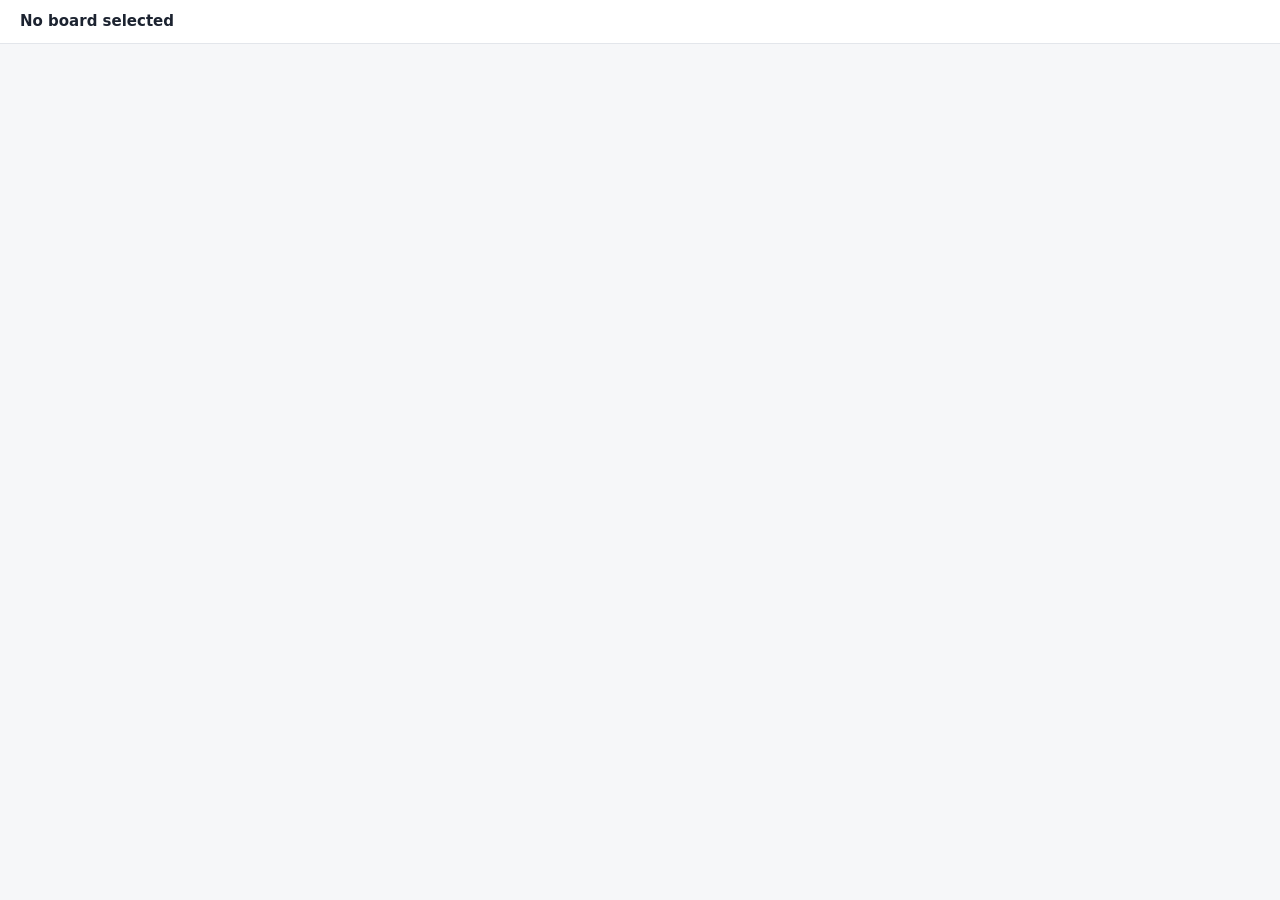
==== frontend/board.html @ 56f45418 "Course boards: Padlet-style lecture feedback app Static frontend (GitHub Pages), Python Lambda with " ====
<!doctype html>
<html lang="en">
<head>
  <meta charset="utf-8">
  <meta name="viewport" content="width=device-width, initial-scale=1">
  <title>Board · Course Boards</title>
  <link rel="stylesheet" href="css/style.css">
  <script src="js/config.js"></script>
  <script type="module" src="js/board.js"></script>
</head>
<body>
  <header class="topbar">
    <strong id="board-title" class="brand">Loading…</strong>
    <span id="locked" class="badge locked hidden">comments closed</span>
    <span class="spacer"></span>
    <span id="who"></span>
    <a id="staff-link" class="small hidden" href="./">Dashboard</a>
  </header>
  <main class="container">
    <div id="toolbar" class="card toolbar hidden"></div>
    <div id="slides"></div>
  </main>
</body>
</html>
---- frontend/css/style.css ----
:root {
  --bg: #f6f7f9; --surface: #ffffff; --surface-2: #f0f2f5; --text: #1c2330; --muted: #667085;
  --border: #e3e6eb; --accent: #4f46e5; --accent-text: #ffffff; --accent-soft: #eef0ff;
  --danger: #d92d20; --danger-soft: #fdecea; --ok: #12805c; --staff: #1d4ed8; --like: #e0245e;
  --radius: 12px; --shadow: 0 1px 2px rgba(16,24,40,.06), 0 1px 3px rgba(16,24,40,.08);
}
@media (prefers-color-scheme: dark) {
  :root {
    --bg: #111418; --surface: #1a1e24; --surface-2: #232830; --text: #e6e8eb; --muted: #98a2b3;
    --border: #2d333c; --accent: #818cf8; --accent-text: #0b0d12; --accent-soft: #252a45;
    --danger: #f97066; --danger-soft: #3a1f1d; --ok: #47cd89; --staff: #84adff; --like: #fb7ea6;
    --shadow: none;
  }
}
* { box-sizing: border-box; }
html, body { margin: 0; }
body { font: 15px/1.5 system-ui, -apple-system, "Segoe UI", Roboto, sans-serif; background: var(--bg); color: var(--text); }
a { color: var(--accent); text-decoration: none; }
a:hover { text-decoration: underline; }
h1, h2, h3 { line-height: 1.25; margin: 0 0 .5em; }
h1 { font-size: 1.5rem; } h2 { font-size: 1.2rem; } h3 { font-size: 1rem; }
.muted { color: var(--muted); }
.small { font-size: .85rem; }
.hidden { display: none !important; }

/* layout */
.topbar { position: sticky; top: 0; z-index: 10; display: flex; align-items: center; gap: 12px; padding: 10px 20px;
  background: var(--surface); border-bottom: 1px solid var(--border); }
.topbar .brand { font-weight: 700; color: var(--text); }
.topbar .spacer { flex: 1; }
.container { max-width: 1100px; margin: 0 auto; padding: 24px 16px 64px; }
.narrow { max-width: 440px; }
.row { display: flex; gap: 8px; align-items: center; flex-wrap: wrap; }
.stack > * + * { margin-top: 12px; }
.grid { display: grid; gap: 16px; grid-template-columns: repeat(auto-fill, minmax(240px, 1fr)); }
.card { background: var(--surface); border: 1px solid var(--border); border-radius: var(--radius); padding: 16px; box-shadow: var(--shadow); }
.card.link { cursor: pointer; transition: border-color .15s; }
.card.link:hover { border-color: var(--accent); }
.section-title { display: flex; align-items: center; justify-content: space-between; gap: 8px; margin: 28px 0 12px; }

/* forms */
label { display: block; font-size: .85rem; font-weight: 600; margin-bottom: 4px; }
input[type=text], input[type=email], input[type=password], textarea, select {
  width: 100%; padding: 9px 11px; border: 1px solid var(--border); border-radius: 8px; background: var(--surface);
  color: var(--text); font: inherit; }
textarea { resize: vertical; min-height: 64px; }
input:focus, textarea:focus, select:focus { outline: 2px solid var(--accent); outline-offset: -1px; border-color: transparent; }
button, .btn { display: inline-flex; align-items: center; gap: 6px; padding: 8px 14px; border-radius: 8px; border: 1px solid var(--border);
  background: var(--surface); color: var(--text); font: inherit; font-weight: 500; cursor: pointer; white-space: nowrap; }
button:hover { background: var(--surface-2); }
button:disabled { opacity: .55; cursor: default; }
button.primary { background: var(--accent); border-color: var(--accent); color: var(--accent-text); }
button.primary:hover { filter: brightness(1.08); }
button.danger { color: var(--danger); }
button.danger:hover { background: var(--danger-soft); }
button.ghost { border-color: transparent; background: transparent; padding: 6px 8px; }
button.ghost:hover { background: var(--surface-2); }
button.sm { padding: 4px 9px; font-size: .85rem; }
.tabs { display: flex; gap: 4px; border-bottom: 1px solid var(--border); margin-bottom: 16px; }
.tabs button { border: none; border-bottom: 2px solid transparent; border-radius: 0; background: none; }
.tabs button.active { border-bottom-color: var(--accent); color: var(--accent); }

/* bits */
.badge { display: inline-block; padding: 1px 8px; border-radius: 999px; font-size: .75rem; font-weight: 600;
  background: var(--surface-2); color: var(--muted); }
.badge.owner { background: var(--accent-soft); color: var(--accent); }
.badge.locked { background: var(--danger-soft); color: var(--danger); }
.alert { padding: 10px 12px; border-radius: 8px; background: var(--danger-soft); color: var(--danger); font-size: .9rem; }
.alert.ok { background: var(--accent-soft); color: var(--accent); }
.code { font-family: ui-monospace, SFMono-Regular, Menlo, monospace; font-size: .85rem; background: var(--surface-2);
  padding: 8px 10px; border-radius: 8px; word-break: break-all; }
table { width: 100%; border-collapse: collapse; }
td, th { text-align: left; padding: 8px 6px; border-bottom: 1px solid var(--border); vertical-align: middle; }
th { font-size: .8rem; color: var(--muted); font-weight: 600; }
#toasts { position: fixed; bottom: 16px; left: 50%; transform: translateX(-50%); z-index: 100; display: flex; flex-direction: column; gap: 8px; align-items: center; }
.toast { background: var(--text); color: var(--bg); padding: 10px 16px; border-radius: 10px; box-shadow: 0 6px 20px rgba(0,0,0,.2); max-width: 90vw; }
.toast.error { background: var(--danger); color: #fff; }

/* board */
.identity-chip { display: inline-flex; align-items: center; gap: 6px; padding: 4px 10px; border-radius: 999px; background: var(--accent-soft); color: var(--accent); font-weight: 600; font-size: .85rem; }
.toolbar { display: flex; flex-wrap: wrap; gap: 8px; align-items: center; padding: 12px; margin-bottom: 20px; }
.slide { display: grid; grid-template-columns: minmax(0, 3fr) minmax(280px, 2fr); gap: 0; padding: 0; overflow: hidden; margin-bottom: 20px; }
.slide .media { background: var(--surface-2); display: flex; flex-direction: column; }
.slide .media img { width: 100%; height: auto; display: block; cursor: zoom-in; }
.slide .media .bar { display: flex; align-items: center; gap: 6px; padding: 8px 10px; border-top: 1px solid var(--border); }
.slide .discussion { display: flex; flex-direction: column; padding: 12px 14px; border-left: 1px solid var(--border); min-height: 200px; }
.slide .comments { flex: 1; overflow-y: auto; max-height: 460px; }
.comment { padding: 8px 0; border-bottom: 1px solid var(--border); }
.comment:last-child { border-bottom: none; }
.comment .who { font-weight: 600; font-size: .88rem; }
.comment .who.staff { color: var(--staff); }
.comment .text { white-space: pre-wrap; word-wrap: break-word; margin: 2px 0; }
.comment .meta { display: flex; gap: 6px; align-items: center; font-size: .8rem; color: var(--muted); }
.like { color: var(--muted); }
.like.on { color: var(--like); }
.comment-form { margin-top: 10px; display: flex; flex-direction: column; gap: 6px; }
.comment-form textarea { min-height: 54px; }
.slide-num { font-weight: 700; margin-right: auto; }
.lightbox { position: fixed; inset: 0; background: rgba(0,0,0,.85); display: flex; align-items: center; justify-content: center; z-index: 50; cursor: zoom-out; }
.lightbox img { max-width: 96vw; max-height: 96vh; }
.empty { text-align: center; padding: 48px 16px; color: var(--muted); }
@media (max-width: 760px) {
  .slide { grid-template-columns: 1fr; }
  .slide .discussion { border-left: none; border-top: 1px solid var(--border); }
  .topbar { padding: 10px 12px; }
}
@media print {
  .topbar, .toolbar, .comment-form, .bar button, .comment .meta button { display: none !important; }
  .slide { break-inside: avoid; grid-template-columns: 1fr; box-shadow: none; }
  .slide .comments { max-height: none; }
}
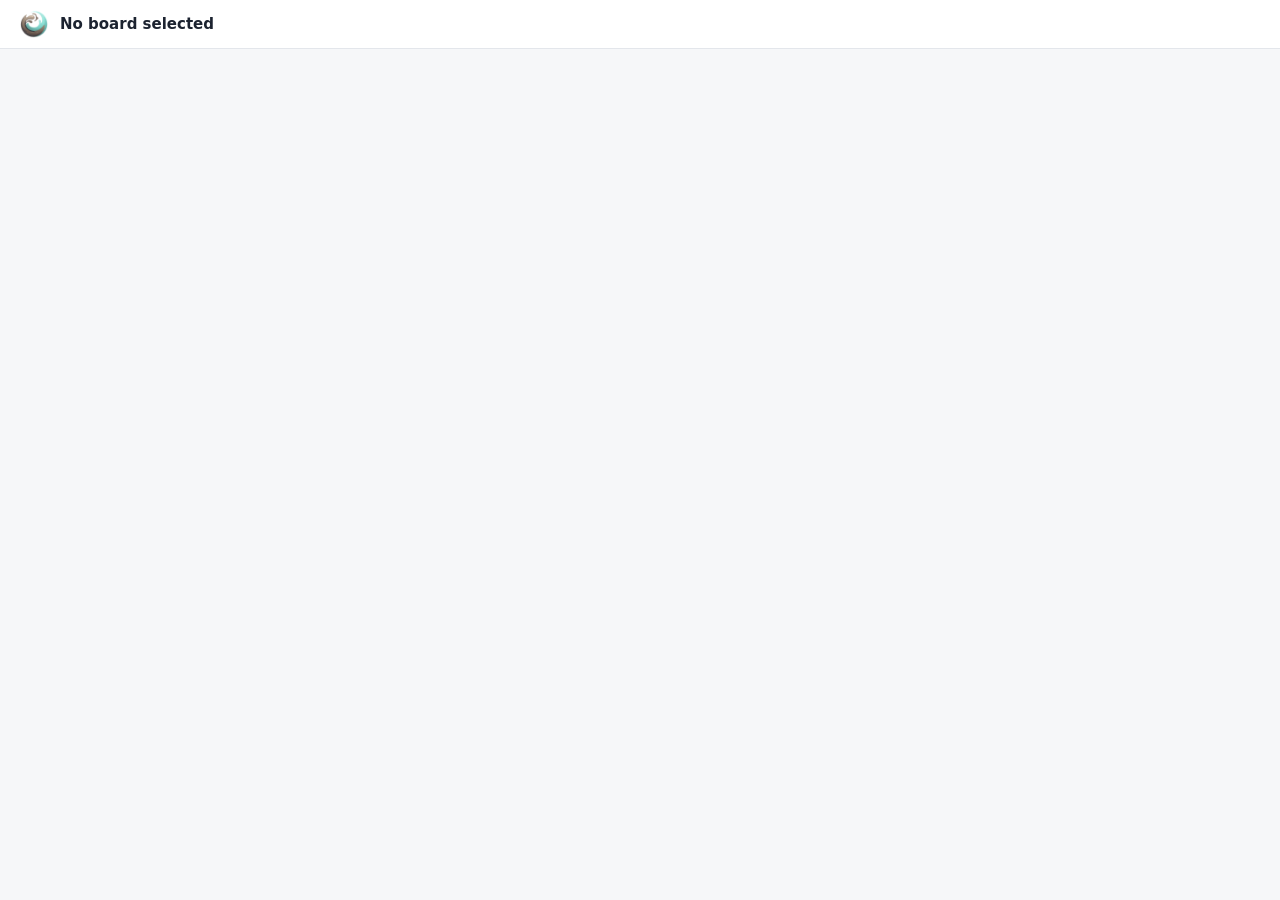
==== commit 73030bea: "Add Muddy Points logo and favicons - assets/logo-source.jpg: original artwork - scripts/make_logo.py" ====
--- a/frontend/board.html
+++ b/frontend/board.html
@@ -3,18 +3,24 @@
 <head>
   <meta charset="utf-8">
   <meta name="viewport" content="width=device-width, initial-scale=1">
-  <title>Board · Course Boards</title>
+  <title>Board · Muddy Points</title>
+  <link rel="icon" href="img/favicon.ico" sizes="any">
+  <link rel="icon" type="image/png" sizes="32x32" href="img/favicon-32.png">
+  <link rel="icon" type="image/png" sizes="192x192" href="img/favicon-192.png">
+  <link rel="apple-touch-icon" href="img/apple-touch-icon.png">
+  <meta name="theme-color" content="#4f46e5">
   <link rel="stylesheet" href="css/style.css">
   <script src="js/config.js"></script>
   <script type="module" src="js/board.js"></script>
 </head>
 <body>
   <header class="topbar">
+    <a id="staff-link" class="small hidden" href="./">← Dashboard</a>
+    <a href="./" class="brand" title="Muddy Points"><img class="logo" src="img/logo.png" alt="" width="28" height="28"></a>
     <strong id="board-title" class="brand">Loading…</strong>
     <span id="locked" class="badge locked hidden">comments closed</span>
     <span class="spacer"></span>
     <span id="who"></span>
-    <a id="staff-link" class="small hidden" href="./">Dashboard</a>
   </header>
   <main class="container">
     <div id="toolbar" class="card toolbar hidden"></div>
--- a/frontend/css/style.css
+++ b/frontend/css/style.css
@@ -26,7 +26,8 @@
 /* layout */
 .topbar { position: sticky; top: 0; z-index: 10; display: flex; align-items: center; gap: 12px; padding: 10px 20px;
   background: var(--surface); border-bottom: 1px solid var(--border); }
-.topbar .brand { font-weight: 700; color: var(--text); }
+.topbar .brand { font-weight: 700; color: var(--text); display: inline-flex; align-items: center; gap: 8px; text-decoration: none; }
+.logo { width: 28px; height: 28px; display: block; }
 .topbar .spacer { flex: 1; }
 .container { max-width: 1100px; margin: 0 auto; padding: 24px 16px 64px; }
 .narrow { max-width: 440px; }
@@ -109,3 +110,79 @@
   .slide { break-inside: avoid; grid-template-columns: 1fr; box-shadow: none; }
   .slide .comments { max-height: none; }
 }
+
+/* --- board background textures (pure CSS). Names must match boards.BACKGROUNDS in the backend. --- */
+.bg-plain { background: var(--bg); }
+.bg-dots { background-color: #f3efe6; background-image: radial-gradient(#bfb6a3 1.3px, transparent 1.6px); background-size: 18px 18px; }
+.bg-grid { background-color: #fafbf7;
+  background-image: linear-gradient(rgba(70,110,190,.16) 1px, transparent 1px), linear-gradient(90deg, rgba(70,110,190,.16) 1px, transparent 1px);
+  background-size: 24px 24px; }
+.bg-lined { background-color: #fffdf6;
+  background-image: linear-gradient(90deg, transparent 58px, rgba(220,80,80,.4) 58px, rgba(220,80,80,.4) 60px, transparent 60px),
+    linear-gradient(rgba(70,120,200,.22) 1px, transparent 1px);
+  background-size: 100% 100%, 100% 28px; }
+.bg-cork { background-color: #c49a6c;
+  background-image: radial-gradient(circle at 30% 40%, rgba(95,58,25,.45) 1px, transparent 2px),
+    radial-gradient(circle at 70% 60%, rgba(95,58,25,.35) 1.5px, transparent 2.5px),
+    radial-gradient(circle at 50% 50%, rgba(255,235,200,.35) 1px, transparent 2px);
+  background-size: 13px 11px, 19px 17px, 7px 9px; }
+.bg-linen { background-color: #eee7dc;
+  background-image: repeating-linear-gradient(45deg, rgba(0,0,0,.035) 0 2px, transparent 2px 6px),
+    repeating-linear-gradient(-45deg, rgba(0,0,0,.035) 0 2px, transparent 2px 6px); }
+.bg-chalkboard { background-color: #2e4638;
+  background-image: radial-gradient(circle at 50% 50%, rgba(255,255,255,.06) 1px, transparent 2px),
+    radial-gradient(ellipse at center, transparent 40%, rgba(0,0,0,.35) 100%);
+  background-size: 9px 11px, 100% 100%; }
+.bg-sunset { background: linear-gradient(135deg, #ffd6a5 0%, #fdb4c8 50%, #c3b6ff 100%); }
+.bg-ocean { background: linear-gradient(160deg, #b5e6ff 0%, #6fb1fc 55%, #4f6ef7 100%); }
+body[class*="bg-"] { background-attachment: fixed; min-height: 100vh; }
+.on-dark .empty-note { color: #fff; }
+
+/* board cards on the space screen */
+.board-card { padding: 0; overflow: hidden; display: flex; flex-direction: column; }
+.board-thumb { height: 92px; display: flex; align-items: flex-end; padding: 10px 12px; text-decoration: none !important; border-bottom: 1px solid var(--border); }
+.board-thumb .name { background: var(--surface); color: var(--text); padding: 3px 10px; border-radius: 8px; font-weight: 700; box-shadow: var(--shadow); max-width: 100%; overflow: hidden; text-overflow: ellipsis; white-space: nowrap; }
+.board-card .body { padding: 10px 12px; display: flex; flex-direction: column; gap: 8px; }
+.board-card .actions { display: flex; flex-wrap: wrap; gap: 6px; }
+.bg-swatch { width: 22px; height: 22px; border-radius: 6px; border: 2px solid var(--border); cursor: pointer; padding: 0; }
+.bg-swatch.active { border-color: var(--accent); box-shadow: 0 0 0 2px var(--accent-soft); }
+.swatches { display: flex; gap: 6px; flex-wrap: wrap; align-items: center; }
+
+/* small bits */
+.inline-create { max-width: 560px; margin-bottom: 8px; }
+.inline-create input { flex: 1; min-width: 200px; }
+.space-card { display: flex; flex-direction: column; gap: 6px; }
+button.lg { padding: 11px 20px; font-size: 1rem; }
+.center { text-align: center; }
+
+/* --- landing page --- */
+.landing section { margin: 0 0 72px; }
+.hero { display: grid; grid-template-columns: 1.1fr 1fr; gap: 48px; align-items: center; padding-top: 24px; }
+.eyebrow { text-transform: uppercase; letter-spacing: .08em; font-size: .78rem; font-weight: 700; color: var(--accent); margin-bottom: 10px; }
+.hero h1 { font-size: clamp(2rem, 4.2vw, 3rem); line-height: 1.1; letter-spacing: -.02em; margin-bottom: 18px; }
+.hero .hl { background: linear-gradient(transparent 62%, #f6c97a 62%); padding: 0 2px; }
+@media (prefers-color-scheme: dark) { .hero .hl { background: linear-gradient(transparent 62%, #8a5a12 62%); } }
+.lead { font-size: 1.15rem; color: var(--muted); margin: 0 0 22px; max-width: 34em; }
+.hero .row { margin-bottom: 14px; }
+.mock { border-radius: 18px; padding: 28px; box-shadow: 0 20px 50px rgba(0,0,0,.18); transform: rotate(1.2deg); }
+.mock-slide { display: grid; grid-template-columns: 1fr; padding: 0; overflow: hidden; transform: rotate(-1.2deg); }
+.mock-img { background: #fff; color: #1c2330; padding: 26px 22px; border-bottom: 1px solid var(--border); }
+.mock-title { font-weight: 800; font-size: 1.2rem; margin-bottom: 10px; }
+.mock-formula { font-family: Georgia, serif; font-size: 1.25rem; }
+.mock-comments { padding: 4px 16px 10px; }
+.steps { display: grid; grid-template-columns: repeat(3, 1fr); gap: 28px; margin-top: 24px; }
+.step-n { width: 36px; height: 36px; border-radius: 50%; background: var(--accent); color: var(--accent-text); display: flex; align-items: center; justify-content: center; font-weight: 800; margin-bottom: 10px; }
+.features { display: grid; grid-template-columns: repeat(3, 1fr); gap: 16px; }
+.feature h3 { margin: 6px 0 4px; }
+.feature p { margin: 0; }
+.feature-icon { font-size: 1.5rem; }
+.auth-section { display: grid; grid-template-columns: 1fr 420px; gap: 40px; align-items: center; }
+.auth-card { scroll-margin: 80px; }
+.landing footer { padding: 24px 0 8px; border-top: 1px solid var(--border); }
+@media (max-width: 860px) {
+  .hero, .auth-section { grid-template-columns: 1fr; gap: 28px; }
+  .steps, .features { grid-template-columns: 1fr; }
+  .mock { padding: 16px; transform: none; }
+  .mock-slide { transform: none; }
+  .landing section { margin-bottom: 48px; }
+}
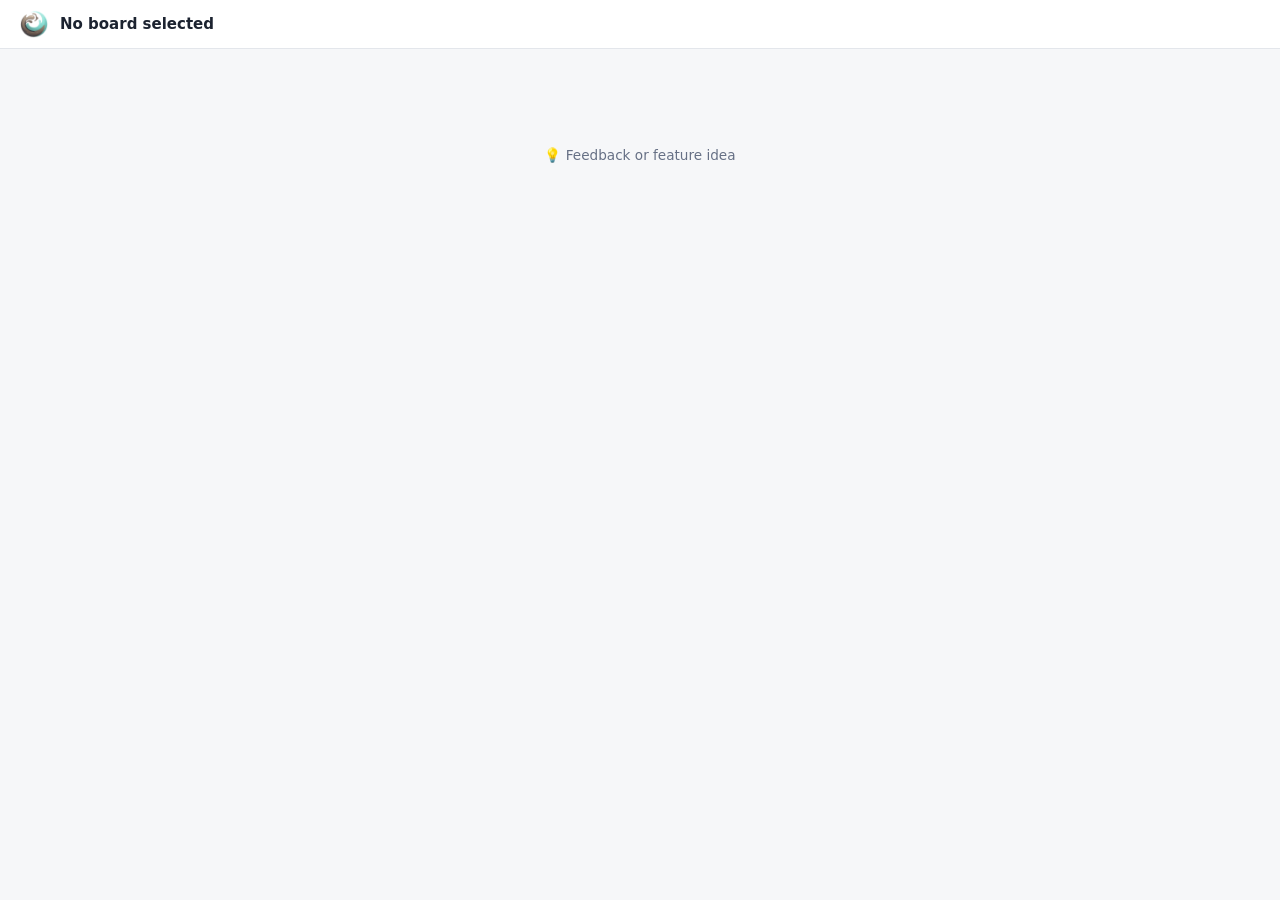
==== commit 2c69144c: "Stage 1: workspaces naming, editors may do everything but delete workspaces/manage owners, feedback " ====
--- a/frontend/board.html
+++ b/frontend/board.html
@@ -15,16 +15,18 @@
 </head>
 <body>
   <header class="topbar">
-    <a id="staff-link" class="small hidden" href="./">← Dashboard</a>
-    <a href="./" class="brand" title="Muddy Points"><img class="logo" src="img/logo.png" alt="" width="28" height="28"></a>
+    <a href="./" class="brand" title="Muddy Points — start page"><img class="logo" src="img/logo.png" alt="" width="28" height="28"></a>
     <strong id="board-title" class="brand">Loading…</strong>
     <span id="locked" class="badge locked hidden">comments closed</span>
     <span class="spacer"></span>
     <span id="who"></span>
+    <button id="settings-btn" class="cog hidden" type="button" title="Board settings" aria-label="Board settings" aria-controls="panel" aria-expanded="false">⚙</button>
   </header>
   <main class="container">
-    <div id="toolbar" class="card toolbar hidden"></div>
     <div id="slides"></div>
   </main>
+  <div id="panel-backdrop" class="panel-backdrop hidden"></div>
+  <aside id="panel" class="side-panel" aria-label="Board settings" aria-hidden="true"></aside>
+  <footer class="site-footer"><a href="#" data-feedback>💡 Feedback or feature idea</a></footer>
 </body>
 </html>
--- a/frontend/css/style.css
+++ b/frontend/css/style.css
@@ -48,7 +48,7 @@
 input:focus, textarea:focus, select:focus { outline: 2px solid var(--accent); outline-offset: -1px; border-color: transparent; }
 button, .btn { display: inline-flex; align-items: center; gap: 6px; padding: 8px 14px; border-radius: 8px; border: 1px solid var(--border);
   background: var(--surface); color: var(--text); font: inherit; font-weight: 500; cursor: pointer; white-space: nowrap; }
-button:hover { background: var(--surface-2); }
+button:not(.bg-swatch):hover { background: var(--surface-2); }
 button:disabled { opacity: .55; cursor: default; }
 button.primary { background: var(--accent); border-color: var(--accent); color: var(--accent-text); }
 button.primary:hover { filter: brightness(1.08); }
@@ -106,7 +106,7 @@
   .topbar { padding: 10px 12px; }
 }
 @media print {
-  .topbar, .toolbar, .comment-form, .bar button, .comment .meta button { display: none !important; }
+  .topbar, .side-panel, .panel-backdrop, .comment-form, .bar button, .comment .meta button { display: none !important; }
   .slide { break-inside: avoid; grid-template-columns: 1fr; box-shadow: none; }
   .slide .comments { max-height: none; }
 }
@@ -139,12 +139,13 @@
 .on-dark .empty-note { color: #fff; }
 
 /* board cards on the space screen */
-.board-card { padding: 0; overflow: hidden; display: flex; flex-direction: column; }
-.board-thumb { height: 92px; display: flex; align-items: flex-end; padding: 10px 12px; text-decoration: none !important; border-bottom: 1px solid var(--border); }
+.board-card { padding: 0; display: flex; flex-direction: column; }
+.board-thumb { border-radius: var(--radius) var(--radius) 0 0; height: 92px; display: flex; align-items: flex-end; padding: 10px 12px; text-decoration: none !important; border-bottom: 1px solid var(--border); }
 .board-thumb .name { background: var(--surface); color: var(--text); padding: 3px 10px; border-radius: 8px; font-weight: 700; box-shadow: var(--shadow); max-width: 100%; overflow: hidden; text-overflow: ellipsis; white-space: nowrap; }
 .board-card .body { padding: 10px 12px; display: flex; flex-direction: column; gap: 8px; }
 .board-card .actions { display: flex; flex-wrap: wrap; gap: 6px; }
 .bg-swatch { width: 22px; height: 22px; border-radius: 6px; border: 2px solid var(--border); cursor: pointer; padding: 0; }
+.bg-swatch:hover { filter: brightness(.93); }
 .bg-swatch.active { border-color: var(--accent); box-shadow: 0 0 0 2px var(--accent-soft); }
 .swatches { display: flex; gap: 6px; flex-wrap: wrap; align-items: center; }
 
@@ -178,6 +179,11 @@
 .feature-icon { font-size: 1.5rem; }
 .auth-section { display: grid; grid-template-columns: 1fr 420px; gap: 40px; align-items: center; }
 .auth-card { scroll-margin: 80px; }
+.ai-lead { max-width: 640px; margin: 0 auto 8px; }
+.ai-section .steps { margin-bottom: 24px; }
+.ai-examples { max-width: 820px; margin: 0 auto 16px; }
+.ai-list { margin: 0; padding-left: 20px; display: flex; flex-direction: column; gap: 10px; }
+.soon { display: inline-block; padding: 1px 8px; border: 1px solid var(--border); border-radius: 999px; font-weight: 600; }
 .landing footer { padding: 24px 0 8px; border-top: 1px solid var(--border); }
 @media (max-width: 860px) {
   .hero, .auth-section { grid-template-columns: 1fr; gap: 28px; }
@@ -186,3 +192,59 @@
   .mock-slide { transform: none; }
   .landing section { margin-bottom: 48px; }
 }
+
+/* --- ⚙ menus and side panel --- */
+.cog { border: none; background: transparent; font-size: 1.25rem; line-height: 1; padding: 6px 8px; border-radius: 8px; color: var(--muted); }
+.cog:hover, .cog[aria-expanded="true"] { background: var(--surface-2); color: var(--text); }
+.board-card { position: relative; }
+.board-card > .cog-wrap { position: absolute; top: 8px; right: 8px; }
+.board-card > .cog-wrap > .cog { background: var(--surface); box-shadow: var(--shadow); color: var(--text); }
+.cog-wrap { position: relative; }
+.popover { position: absolute; right: 0; top: calc(100% + 6px); z-index: 30; min-width: 230px; background: var(--surface);
+  border: 1px solid var(--border); border-radius: 10px; box-shadow: 0 10px 30px rgba(0,0,0,.18); padding: 6px; display: flex; flex-direction: column; gap: 2px; }
+.menu-item { border: none; background: none; justify-content: flex-start; width: 100%; padding: 8px 10px; border-radius: 6px; font-weight: 500; }
+.menu-item:hover { background: var(--surface-2); }
+.menu-item.danger { color: var(--danger); }
+.menu-item.danger:hover { background: var(--danger-soft); }
+.menu-label { font-size: .75rem; font-weight: 700; text-transform: uppercase; letter-spacing: .05em; color: var(--muted); padding: 8px 10px 2px; border-top: 1px solid var(--border); margin-top: 4px; }
+.popover .swatches { padding: 4px 10px 8px; }
+.panel-backdrop { position: fixed; inset: 0; background: rgba(0,0,0,.35); z-index: 40; }
+.side-panel { position: fixed; top: 0; right: 0; bottom: 0; width: min(380px, 92vw); z-index: 41; background: var(--surface);
+  border-left: 1px solid var(--border); box-shadow: -12px 0 40px rgba(0,0,0,.18); padding: 12px 18px 24px; overflow-y: auto;
+  transform: translateX(105%); transition: transform .2s ease; visibility: hidden; }
+.side-panel.open { transform: none; visibility: visible; }
+.panel-head { display: flex; align-items: center; justify-content: space-between; margin-bottom: 4px; }
+.panel-head h2 { margin: 0; }
+.panel-section { border-top: 1px solid var(--border); padding: 14px 0; display: flex; flex-direction: column; gap: 8px; }
+.panel-section h3 { font-size: .78rem; text-transform: uppercase; letter-spacing: .06em; color: var(--muted); margin: 0; }
+.panel-section p { margin: 0; }
+button.block { width: 100%; justify-content: center; }
+.archive-link { display: block; padding: 6px 8px; border-radius: 6px; word-break: break-all; font-size: .9rem; }
+.archive-link:hover { background: var(--surface-2); text-decoration: none; }
+
+/* --- avatars & space card previews --- */
+.avatar { display: inline-flex; align-items: center; justify-content: center; border-radius: 50%; overflow: hidden; flex: none;
+  box-shadow: 0 0 0 2px var(--surface); background: var(--surface-2); }
+.avatar svg { display: block; }
+.avatar.more { width: 26px; height: 26px; font-size: .7rem; font-weight: 700; color: var(--muted); }
+.avatar-stack { display: flex; align-items: center; }
+.avatar-stack .avatar + .avatar { margin-left: -7px; }
+.space-card { gap: 10px; }
+.mini-boards { display: flex; gap: 8px; flex-wrap: wrap; align-items: flex-start; }
+.mini-board { display: flex; flex-direction: column; gap: 3px; width: 64px; color: var(--text); text-decoration: none !important; }
+.mini-thumb { display: block; width: 64px; height: 40px; border-radius: 6px; border: 1px solid var(--border); }
+.mini-board:hover .mini-thumb { outline: 2px solid var(--accent); outline-offset: 1px; }
+.mini-name { font-size: .7rem; line-height: 1.2; overflow: hidden; text-overflow: ellipsis; white-space: nowrap; color: var(--muted); }
+.mini-more { align-self: center; font-size: .8rem; font-weight: 700; color: var(--muted); padding: 0 4px; height: 40px; display: flex; align-items: center; }
+.steps-list { margin: 0; padding-left: 20px; display: flex; flex-direction: column; gap: 6px; }
+code { font-family: ui-monospace, SFMono-Regular, Menlo, monospace; background: var(--surface-2); padding: 1px 6px; border-radius: 5px; font-size: .9em; }
+@keyframes pulse { 0%,100% { box-shadow: 0 0 0 0 rgba(79,70,229,.5); } 50% { box-shadow: 0 0 0 8px rgba(79,70,229,0); } }
+.pulse { animation: pulse 1.4s ease-in-out 3; }
+
+/* --- footer & dialog --- */
+.site-footer { text-align: center; padding: 8px 16px 28px; font-size: .85rem; }
+.site-footer a { color: var(--muted); }
+.site-footer a:hover { color: var(--accent); }
+.dialog-backdrop { position: fixed; inset: 0; background: rgba(0,0,0,.4); z-index: 60; display: flex; align-items: center; justify-content: center; padding: 16px; }
+.dialog { width: min(520px, 100%); max-height: 90vh; overflow-y: auto; }
+.hp { position: absolute !important; left: -9999px !important; width: 1px; height: 1px; opacity: 0; }
